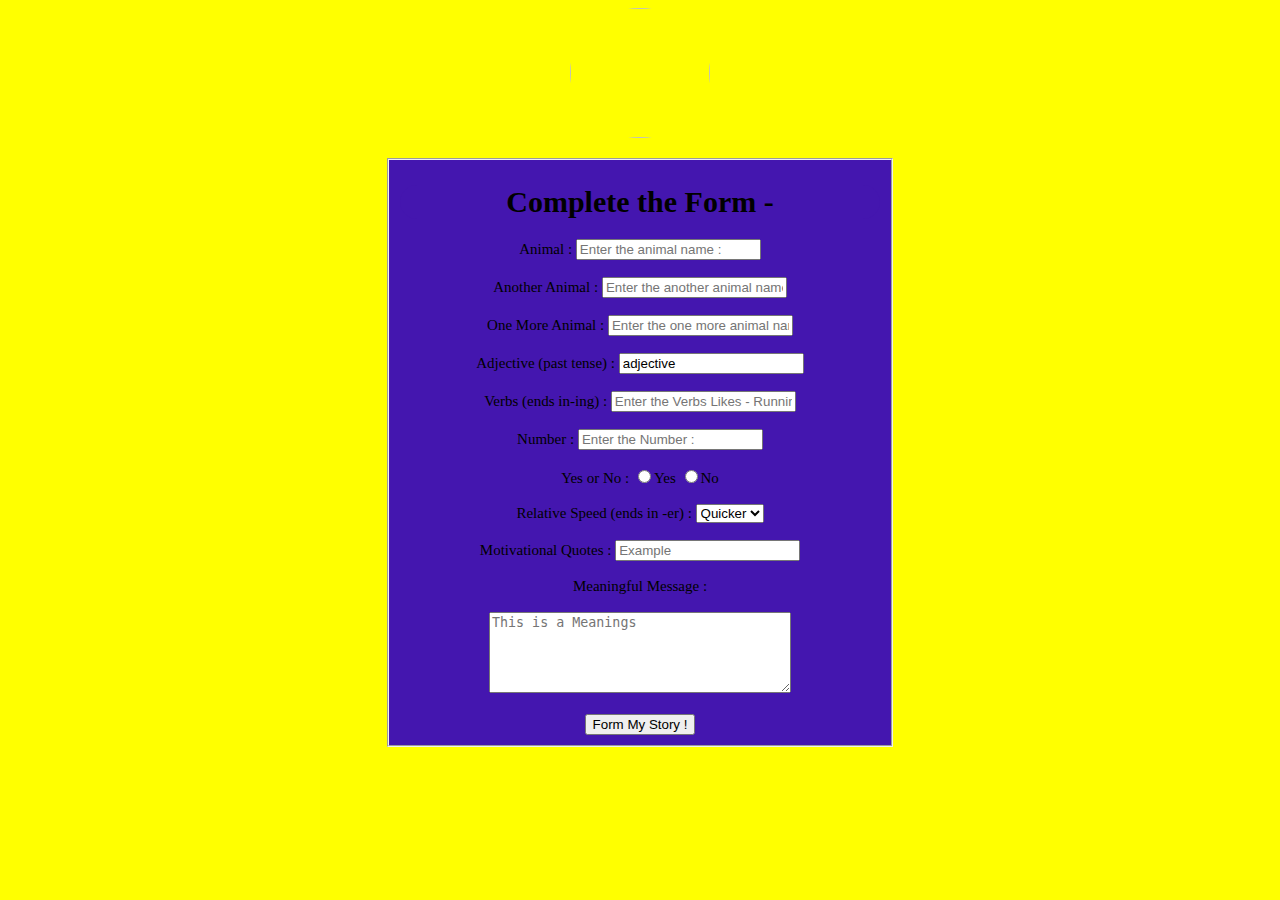
==== index.html @ 4289e645 "Add files via upload" ====
<!DOCTYPE html>
<html lang="en">
<head>

  <meta charset="UTF-8">
  <meta name="viewport" content="width=device-width, initial-scale=1.0">
  <title>Index </title>
<script type="text/javascript" src="main.js"></script>
</head>


<body style="background-color: yellow; font-size: 15px;  text-align: center;border-radius: 25px;">

<img src="mog.jpeg" style="border-radius: 50%; width: 140px; height: 130px; text-align: center; margin-bottom: 20px;">

<form method="GET" action="story.html" id="form" style="border-radius: 25px;">
<fieldset style="background-color:  rgb(68, 22, 175);  margin-top: 20px;width: 480px; margin:  0px auto;">

	<!DOCTYPE html>
<html lang="en">
<head>
<meta charset="UTF-8">
<meta name="viewport" content="width=device-width, initial-scale=1.0">
<title>Index</title>

<link rel="stylesheet" href="style.css">

</head>
<body>
<div class="bg-color" >

<h1  style="background-color: rgb(68, 22, 175);border-radius: 25px;">Complete the Form -</h1>


<div class="form" style="background-color: rgb(68, 22, 175);">
<form action="story.html" method="get">

<label for="animal1"> Animal : </label>
<input type="text" id="animal1" value="" name="animalname" placeholder="Enter the animal name :" required><br><br>

<label for="animal2">Another Animal : </label>
<input type="text" id="animal2" value="" placeholder="Enter the another animal name : " required><br><br>

<label for="animal3">One More Animal : </label>
<input type="text" id="animal3" value="" placeholder="Enter the one more animal name: " required><br><br>

<label for="adjective">Adjective (past tense) : </label>
<input type="text" id="adjective" value="adjective" placeholder="Enter the Tense : " required><br><br>

<label for="verb">Verbs (ends in-ing) : </label>
<input type="text" id="verb" value="" name="verb" placeholder="Enter the Verbs Likes - Running" required><br><br>

<label for="number">Number : </label>
<input type="number" id="number" value="" name="" placeholder="Enter the Number : " required><br><br>

<label for="yes-no">Yes or No : </label>
<input type="radio" value="Yes" id="yes" name="option">Yes
<input type="radio" value="No" id="yesNo" name="option">No <br><br>

<label for="speed">Relative Speed (ends in -er) : </label>
<select name="speed" id="speed">
<option value="Quicker">Quicker</option>
<option value="Slow">Slow</option>
<option value="Faster">Faster</option>
</select><br><br>

<label for="quotes">Motivational Quotes : </label>
<input type="text" id="quotes" value="" name="" placeholder="Example" required><br><br>

<label for="message">Meaningful Message : </label><br><br>
<textarea name="" id="message" cols="35" rows="5" placeholder="This is a Meanings"></textarea><br><br>

<button type="submit" id="send" onclick="dataTransfer();">Form My Story !</button>
</form>
</div>

</div>
</div>

<script >    

function dataTransfer(){
var firstAnimal = document.getElementById('animal1').value;
localStorage.setItem('firstAnimal',firstAnimal)

var secondAnimal = document.getElementById('animal2').value;
localStorage.setItem('secondAnimal',secondAnimal)


var yes = document.getElementById('yes').value;
localStorage.setItem('yes',yes)

var speed = document.getElementById('speed').value;
localStorage.setItem('speed',speed)

var adjective = document.getElementById('adjective').value;
localStorage.setItem('adjective',adjective)

var thirdAnimal = document.getElementById('animal3').value;
localStorage.setItem('thirdAnimal',thirdAnimal)

var quotes = document.getElementById('quotes').value;
localStorage.setItem('quotes',quotes)

var verbs = document.getElementById('verb').value;
localStorage.setItem('verbs',verbs)

var number = document.getElementById('number').value;
localStorage.setItem('number',number)

var message = document.getElementById('message').value;
localStorage.setItem('message',message)

return false;
}


</script>
</body>
</html>


</fieldset>

</form>

</body>
</html>
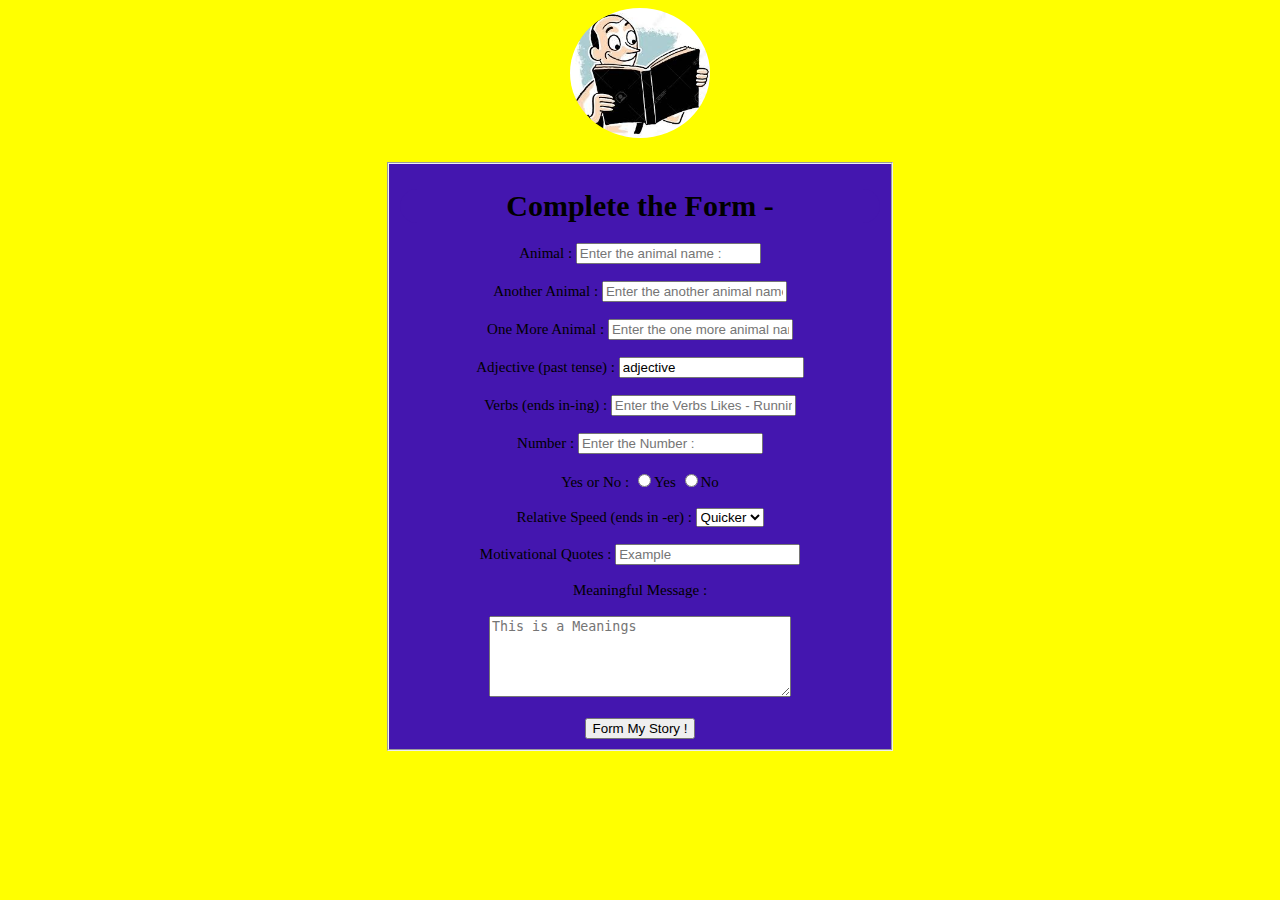
==== commit 68088dac: "Update index.html" ====
--- a/index.html
+++ b/index.html
@@ -5,7 +5,7 @@
   <meta charset="UTF-8">
   <meta name="viewport" content="width=device-width, initial-scale=1.0">
   <title>Index </title>
-<script type="text/javascript" src="main.js"></script>
+
 </head>
 
 
--- a/style.css
+++ b/style.css
@@ -0,0 +1,35 @@
+
+
+.first {
+  background-image: url(mog.jpeg);
+ border-radius: 50%;
+  width: 140px; 
+  height: 130px;
+   text-align:;
+   margin: 0px auto;
+
+  /* margin-left: 625px;*/
+}
+
+
+.second {
+	border-radius: 25px;
+  background-color: yellow;
+  width: 450px;
+  border: 15px white;
+  padding: 50px;
+  padding-bottom: auto;
+  margin: 0px auto;
+/* margin-left: 450px;*/
+  margin-top: 10px;"
+
+}
+img
+{
+	border-radius: 50%;
+	width=140px ;
+	height= 120px;
+	margin-bottom: 20px; 
+	background-image: url('mog.jpeg');
+
+}
